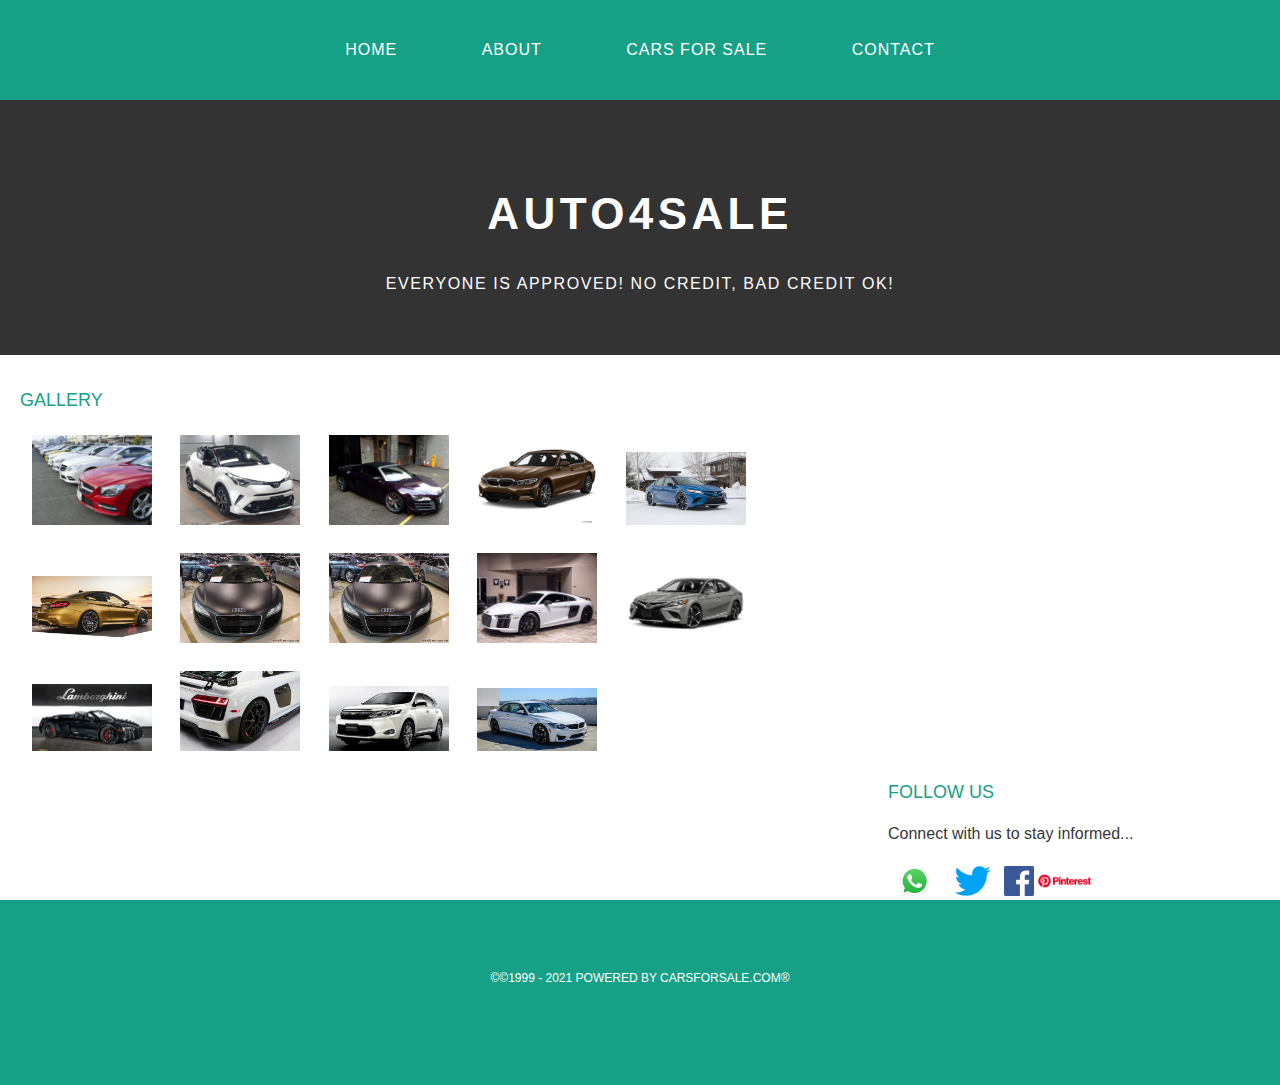
==== cars for sale.html @ fc3b26cc "Module-6-Assessment-2 resubmision" ====
<!DOCTYPE html>
<html>
<head>
    
    <title>AUTO4SALE</title>
    <link rel="stylesheet" href="style.css"/>
    
    </head>

<body>
    
    <div id="menu">
    <ul>
        <li><a href="index.html">home</a></li>
        <li><a href="about.html">about</a></li>
        <li><a href="#">cars for sale</a></li>
        <li><a href="contact.html">contact</a></li>
        
        </ul>
    
    
    </div>
    
    <div id="header">
    <h1>AUTO4SALE</h1>
        <p>EVERYONE IS APPROVED! NO CREDIT, BAD CREDIT OK!</p>
    </div>
   
    <div id="page">
    <div id="content">
        <h2>Gallery</h2>
       <div id="gallery">
         <img src="images/Pic1.jpg"/>
         
         <img src="images/pic4.jpg"/>
         <img src="images/pic5.jpg"/>
        
          
         <img src="images/pic8.jpg"/>
         <img src="images/pic9.jpg"/>
         <img src="images/pic10.jpg"/>
         
         <img src="images/pic12.jpg"/>
         
         <img src="images/pic12.jpg"/>  
         <img src="images/pic14.jpg"/>
         <img src="images/pic15.jpg"/>
         <img src="images/pic6.jpg"/> 
         <img src="images/pic7.jpg"/>
         <img src="images/pic2.png"/>
         <img src="images/pic3.jpg"/>
        </div>
        
        </div>
       
        <div id="box3">
          <h2>Follow Us</h2>
       <p>Connect with us to stay informed...</p>
       <a href="#"><img src="images/WhatsApp-Logo-700x394.png" height="30"/></a>
       <a href="#"><img src="images/Twitter-Logo-700x394.png" height="30"/></a>
       <a href="#"><img src="images/facebook.png" height="30"/></a>
       <a href="#"><img src="images/Pinterest-Logo.png" height="30"/></a>  
            
</div>
    </div>
    <div id="copyright">
    <p>&copy;©1999 - 2021 POWERED BY CARSFORSALE.COM®</p>
    </div>
    </body>

</html>
---- style.css ----
/* ********************************************************************************************* */
/* univesal styles                                                                               */
/* ********************************************************************************************* */
body{
    margin: 0;
    padding: 0;
    background-color: #ffffff;
    font-family: "railway",sans-serif;
    font-size: 16px;
    font-weight: 400;
    color: #363636;
    
}
p{
    line-height: 190%;
    
}
a{
    text-decoration: none;
    color: blue;
}

/* ********************************************************************************************* */
/* menu                                                                                          */
/* ********************************************************************************************* */

#menu{
    background-color: #16a085;
    height: 100px;
}
#menu ul{
    margin: 0;
    padding: 0;
    list-style-type: none;
    text-align: center;
}
#menu li{
    display: inline-block;
    
}
#menu a{
    letter-spacing: 1px;
    text-decoration: none;
    text-align: center;
    text-transform: uppercase;
    font-size: 16px;
    line-height: 100px;
    color: #ffffff;
    
    padding: 0 40px;
    border: none;
    display: block;
    
}
#menu a:hover{
    background-color: #1abc9c;
}

/* ********************************************************************************************* */
/* header                                                                                        */
/* ********************************************************************************************* */
#header{
    padding: 60px 0px 40px 0px;
    background-color: #333333;
    text-align: center;
    
}
#header h1{
    letter-spacing: 0.1em;
    font-size: 44px;
    color: #ffffff;
}
#header p{
    letter-spacing: 0.1em;
    color: #ffffff;
}
/* ********************************************************************************************* */
/* Banner                                                                                        */
/* ********************************************************************************************* */
#banner{
    height: 300px;
}
#banner img{
    width: 100%;
    height: 300px;
    
}
/* ********************************************************************************************* */
/* Page                                                                                          */
/* ********************************************************************************************* */
#page{
    min-height: 400px;
    padding: 20px;
    
}
#page h2{
    margin-bottom: 12px;
    text-transform: uppercase;
    font-weight: 400;
    font-size: 18px;
    color: #16a085;
}
/* CONTENT */

#content{
    float: left;
    width: 70%;  
}
/* SIDEBAR */

#sidebar{
    float: right;
    width: 25%;
}

/* LISTS */

ul.styled{
    margin: 0;
    padding: 0;
    list-style-type: none;
}
ul.styled li{
    border-top: solid 1px #e5e5e5;
    padding: 14px 0px;
}
/* ********************************************************************************************* */
/* footer                                                                                        */
/* ********************************************************************************************* */

#footer{
    width: 100%;
    height: 340px;
    background-color: #1e1b1a;
    padding-top: 25px;
    padding-left: 22px;
    clear: both;
}

#footer h2{
    font-size: 18px;
    font-weight: 400;
    text-transform: uppercase;
    color: #ffffff;
}
#footer p{
    color: #adadad;
}
#footer a{
    color: #adadad;
}
#box1{
    float: left;
    width: 30%;
    padding-right: 30px;
        
}
#box2{
    float: left;
    width: 30%;
    padding-right: 30px;
        
}
#box3{
     float: right;
     width: 30%;
     padding-left: 30px;
        
}
/* ********************************************************************************************* */
/* copyright                                                                                     */
/* ********************************************************************************************* */

#copyright{
    width: 100%;
    height: 130px;
    text-align: center;
    background-color: #16a085;
    padding-top: 55px;
    clear: both;
    
    
}
#copyright p{
    font-size: 12px;
    letter-spacing: 0.lem;
    text-transform: uppercase;
    color: #ffffff;
}

/* ********************************************************************************************* */
/* Gallery                                                                                       */
/* ********************************************************************************************* */

#gallery img{
	width:120px;
	margin:12px;
	-moz-transition: -moz-transform 0.5s ease-in;
	-webkit-transition: -webkit-transform 0.5s ease-in;
	-o-transition: -o-transform 0.5s ease-in;
}

#gallery img:hover{
	-moz-transform: scale(3);
	-webkit-transform: scale(3);
	-o-transform: scale(3);
 }
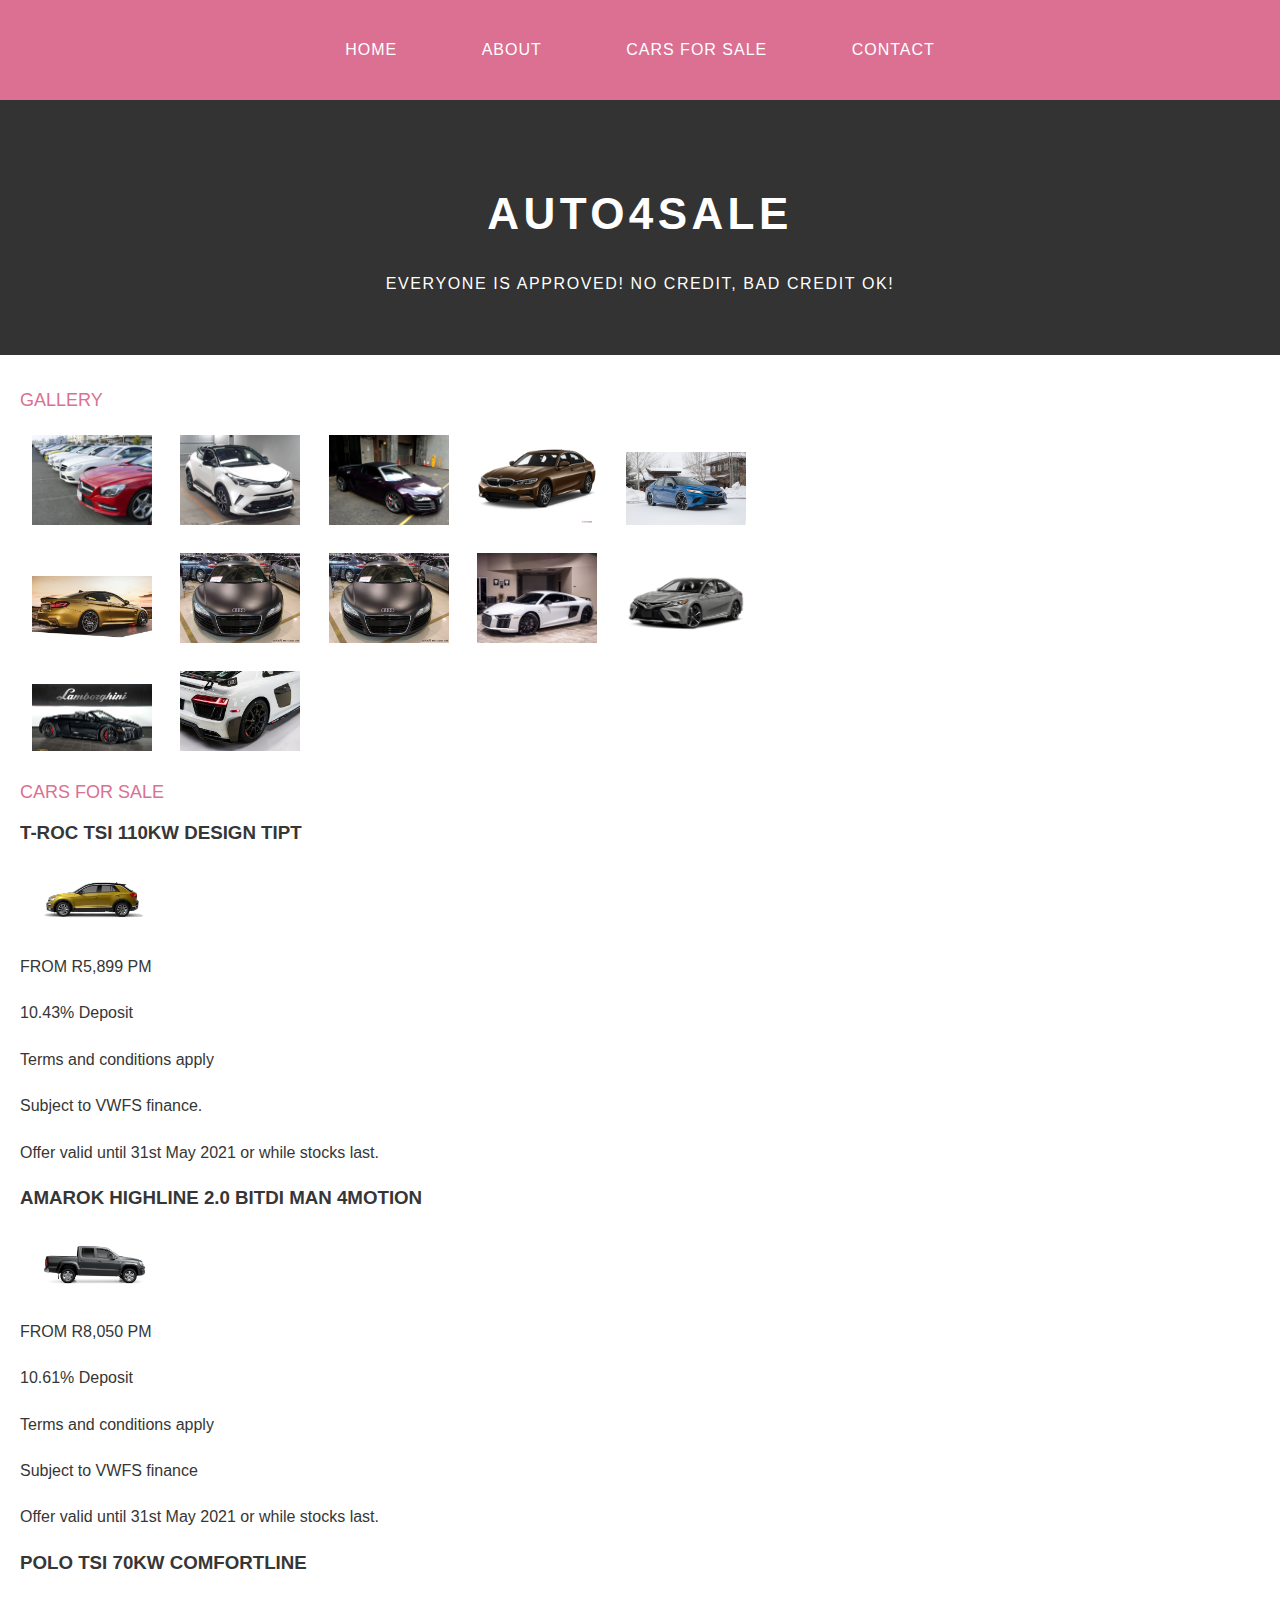
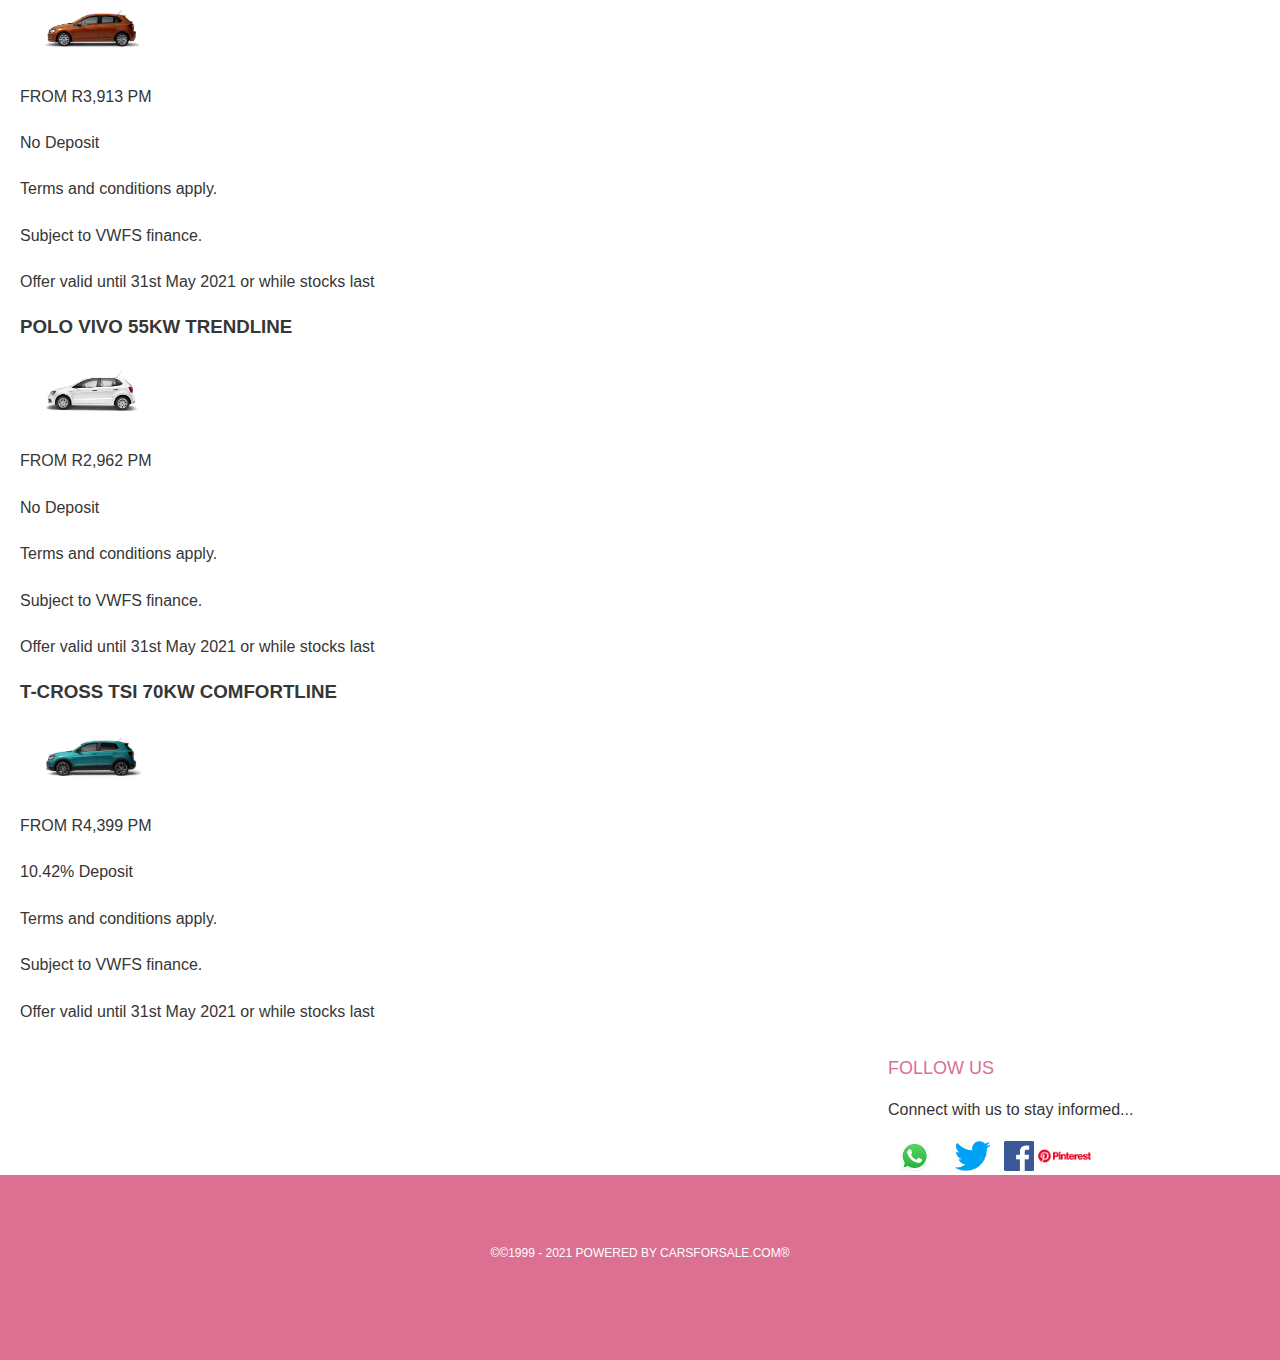
==== commit d7db318d: "module-6-assessment-2-resubmission" ====
--- a/cars for sale.html
+++ b/cars for sale.html
@@ -34,21 +34,55 @@
          
          <img src="images/pic4.jpg"/>
          <img src="images/pic5.jpg"/>
-        
-          
          <img src="images/pic8.jpg"/>
          <img src="images/pic9.jpg"/>
          <img src="images/pic10.jpg"/>
-         
          <img src="images/pic12.jpg"/>
-         
          <img src="images/pic12.jpg"/>  
          <img src="images/pic14.jpg"/>
          <img src="images/pic15.jpg"/>
          <img src="images/pic6.jpg"/> 
          <img src="images/pic7.jpg"/>
-         <img src="images/pic2.png"/>
-         <img src="images/pic3.jpg"/>
+         
+           
+           <h2>cars for sale</h2>
+          
+        <h3> T-ROC TSI 110KW DESIGN TIPT</h3>
+          <img src="images/T-ROC%20TSI%20110KW%20DESIGN%20TIPT.png"/>
+           <p>FROM R5,899 PM</p>
+           <P>10.43% Deposit</P>
+           <P>Terms and conditions apply</P>
+           <P>Subject to VWFS finance.</P>
+           <p>Offer valid until 31st May 2021 or while stocks last.</p>
+        <h3>AMAROK HIGHLINE 2.0 BITDI MAN 4MOTION</h3>
+            <img src="images/AMAROK%20HIGHLINE%202.0%20BITDI%20MAN%204MOTION.png"/>
+           <p>FROM R8,050 PM</p>
+           <p>10.61% Deposit</p>
+           <P>Terms and conditions apply</P>
+           <P>Subject to VWFS finance</P>
+           <p>Offer valid until 31st May 2021 or while stocks last.</p>
+           <h3>POLO TSI 70KW COMFORTLINE</h3>
+           <img src="images/polo%20TSI%2070kw.png"/>
+           <p>FROM R3,913 PM</p>
+           <p>No Deposit</p>
+           <p>Terms and conditions apply.</p>
+           <p>Subject to VWFS finance.</p>
+           <p>Offer valid until 31st May 2021 or while stocks last</p>
+         <h3>POLO VIVO 55KW TRENDLINE</h3>
+          <img src="images/polo%20vivo55kw.png"/>
+           <p>FROM R2,962 PM</p>
+           <p>No Deposit</p>
+           <p>Terms and conditions apply.</p>
+           <p>Subject to VWFS finance.</p>
+           <p>Offer valid until 31st May 2021 or while stocks last</p>
+           <h3>T-CROSS TSI 70KW COMFORTLINE</h3>
+           <img src="images/VW-T-Cross%2070kw.png"/>
+           <p>FROM R4,399 PM</p>
+           <p>10.42% Deposit</p>
+            <p>Terms and conditions apply.</p>
+           <p>Subject to VWFS finance.</p>
+           <p>Offer valid until 31st May 2021 or while stocks last</p>
+           
         </div>
         
         </div>
--- a/style.css
+++ b/style.css
@@ -25,7 +25,7 @@
 /* ********************************************************************************************* */
 
 #menu{
-    background-color: #16a085;
+    background-color: palevioletred;
     height: 100px;
 }
 #menu ul{
@@ -53,7 +53,7 @@
     
 }
 #menu a:hover{
-    background-color: #1abc9c;
+    background-color: palevioletred;
 }
 
 /* ********************************************************************************************* */
@@ -98,7 +98,7 @@
     text-transform: uppercase;
     font-weight: 400;
     font-size: 18px;
-    color: #16a085;
+    color: palevioletred;
 }
 /* CONTENT */
 
@@ -175,7 +175,7 @@
     width: 100%;
     height: 130px;
     text-align: center;
-    background-color: #16a085;
+    background-color: palevioletred;
     padding-top: 55px;
     clear: both;
     
